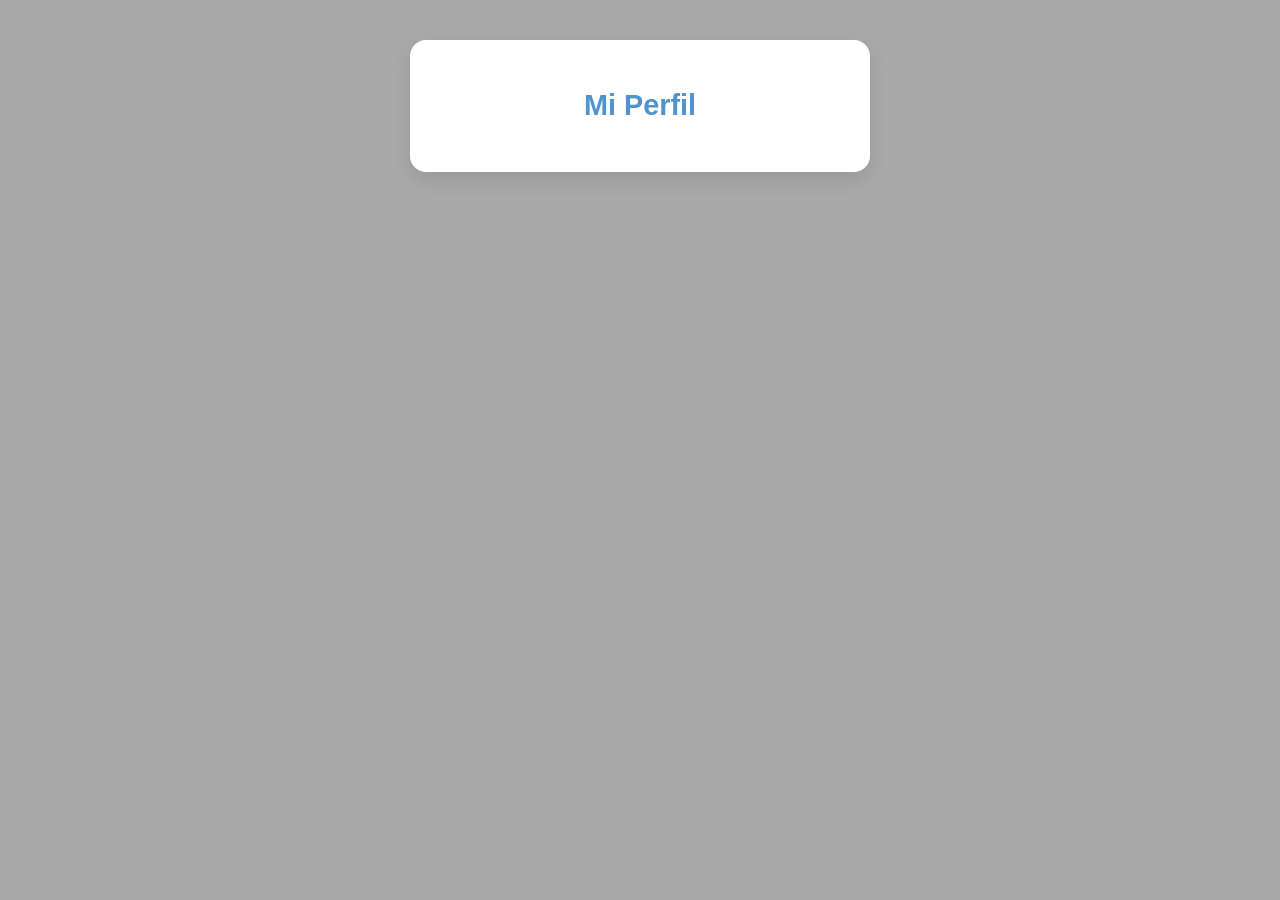
==== Taller-Casa-Perfil/index.html @ a990bb55 "taller clase" ====
<!DOCTYPE html>
<html lang="es">
<head>
    <title>LocalStorage</title>
    <link rel="stylesheet" href="style.css">
    <link rel="shortcut icon" href="favicon.ico" type="image/x-icon">
</head>
<body>

    <div id="perfil">
        <h1>Mi Perfil</h1>
        <div id="contenido-perfil">
           <!-- Aqui el contenido del perfil -->
        </div>
    </div>

    <script src="script.js"></script>
</body>
</html>
---- Taller-Casa-Perfil/style.css ----
body {
  font-family: 'Segoe UI', Tahoma, Geneva, Verdana, sans-serif;
  background: darkgray;
  display: flex;
  justify-content: center;
  align-items: flex-start;
  padding: 40px;
  margin: 0;
}

#perfil {
  background-color: #ffffff;
  border-radius: 16px;
  box-shadow: 0 8px 20px rgba(0, 0, 0, 0.1);
  padding: 30px;
  width: 100%;
  max-width: 400px;
  text-align: center;
  transition: transform 0.3s ease;
}

#perfil:hover {
  transform: translateY(-5px);
}

#perfil h1 {
  font-size: 1.8rem;
  color: #4f93ce;
  margin-bottom: 20px;
}

#perfil img {
  width: 120px;
  height: 120px;
  border-radius: 50%;
  object-fit: cover;
  margin-bottom: 20px;
  border: 4px solid #4f93ce;
}

#perfil p {
  font-size: 1rem;
  margin: 10px 0;
  color: #555;
}

#perfil p strong {
  color: #333;
}

#perfil ul {
  list-style: none;
  padding: 0;
}

#perfil li {
  background-color: #f0f8ff;
  margin: 6px 0;
  padding: 8px 12px;
  border-radius: 8px;
  color: #333;
  transition: background 0.3s;
}
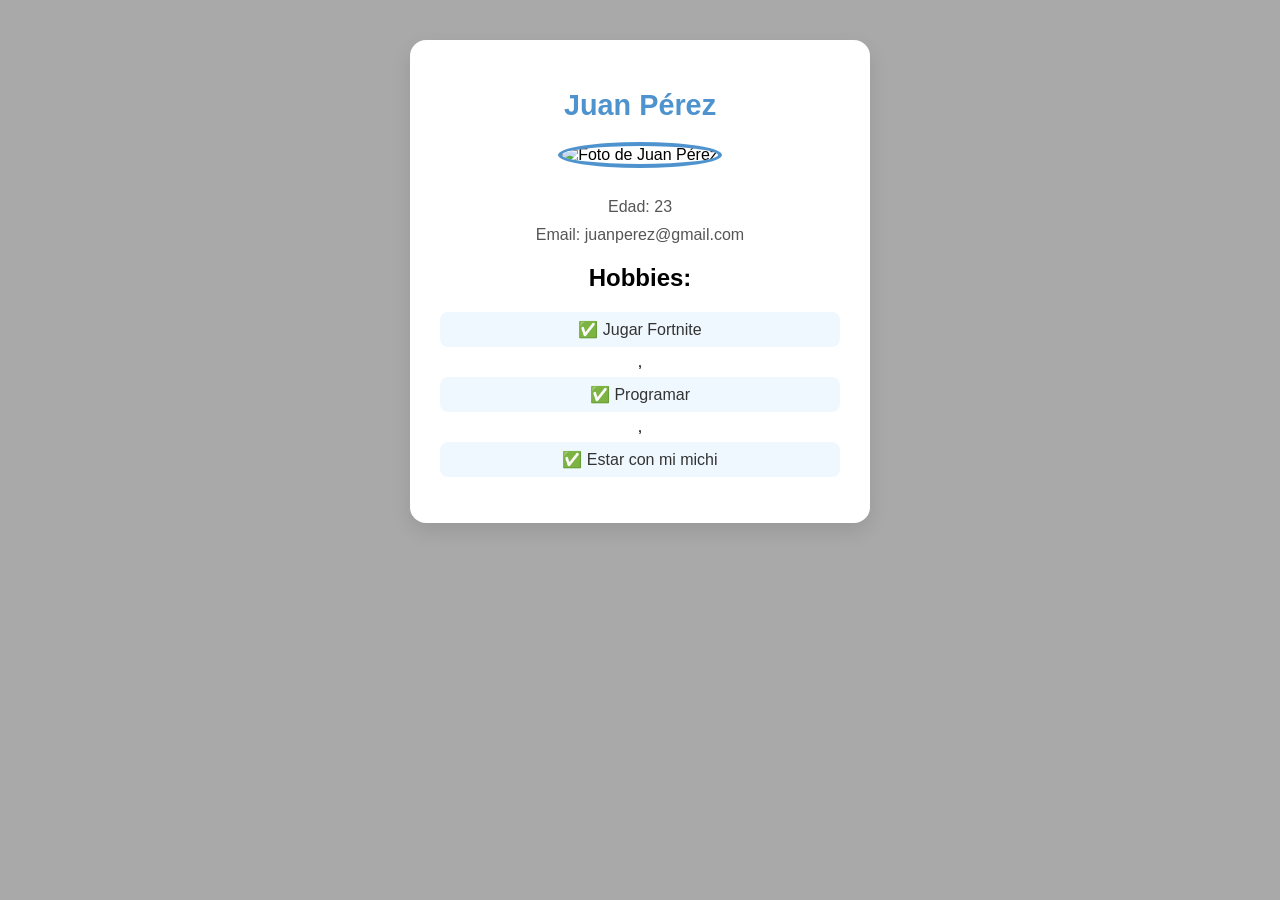
==== commit 1319bfa7: "fin taller casa" ====
--- a/Taller-Casa-Perfil/index.html
+++ b/Taller-Casa-Perfil/index.html
@@ -10,7 +10,9 @@
     <div id="perfil">
         <h1>Mi Perfil</h1>
         <div id="contenido-perfil">
-           <!-- Aqui el contenido del perfil -->
+            
+        <!-- Aqui el contenido del perfil -->
+
         </div>
     </div>
 
